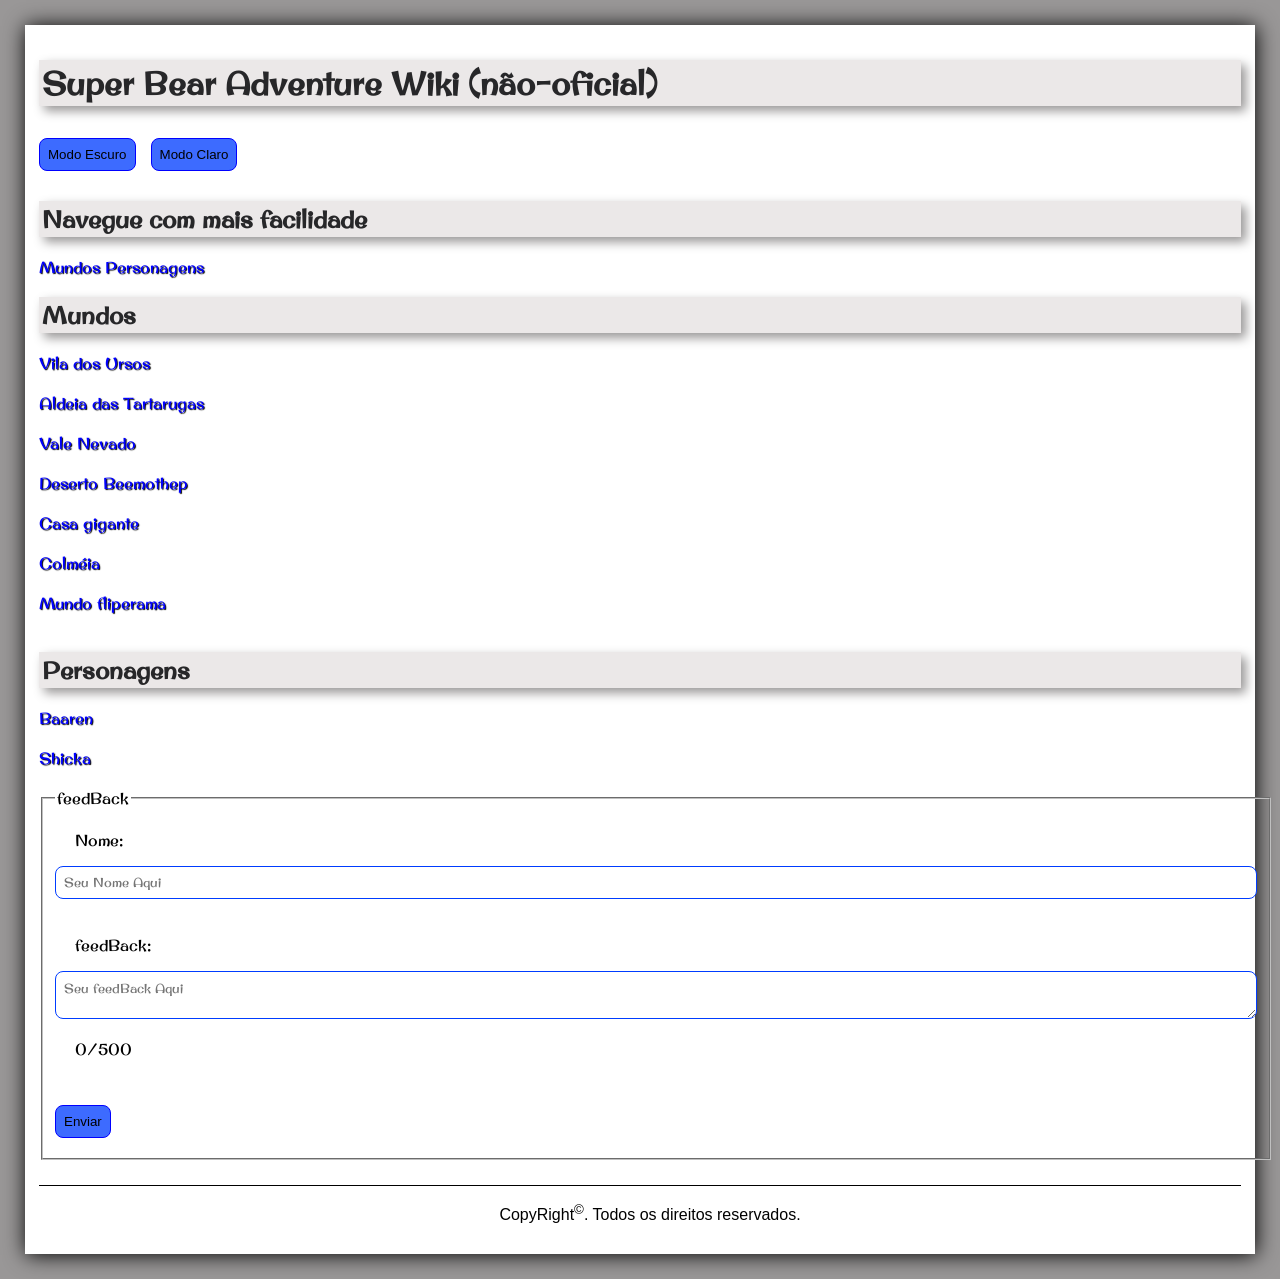
==== tela-inicial.html @ 96fdb84f "Site publicado no Git (incompleto)" ====
<!DOCTYPE html>
<html lang="pt-br" id="pagina">
<head>
    <meta charset="UTF-8">
    <meta name="viewport" content="width=device-width, initial-scale=1.0"/>
    <title>Super Bear Adventure Wiki (não-oficial)</title>
    <link type="text/css" rel="stylesheet" href="estilo-da-wiki.css"/>
</head>
<body>
    <h1>Super Bear Adventure Wiki (não-oficial)</h1>
    <button onclick="modoEscuro()">Modo Escuro</button>
    <button onclick="modoClaro()">Modo Claro</button>
    <h2>Navegue com mais facilidade</h2>
    <a href="#mundos">Mundos</a>
    <a href="#personagens">Personagens</a>
    <h2 id="mundos">Mundos</h2>
    <a href="/mundos/vila-ursos.html">Vila dos Ursos</a><br/><br/>
    <a href="/mundos/aldeia-tartarugas.html">Aldeia das Tartarugas</a><br/><br/>
    <a href="/mundos/vale-nevado.html">Vale Nevado</a><br/><br/>
    <a href="/mundos/deserto-beemothep.html">Deserto Beemothep</a><br/><br/>
    <a href="/mundos/casa-gigante.html">Casa gigante</a><br/><br/>
    <a href="/mundos/colmeia.html">Colméia</a><br/><br/>
    <a href="/mundos/fliperama.html">Mundo fliperama</a><br/><br/>
    <h2 id="personagens">Personagens</h2>
    <a href="personagens/baaren.html">Baaren</a><br/><br/>
    <a href="personagens/shicka.html">Shicka</a><br/><br/>
    <fieldset>
        <legend class="texto">feedBack</legend>
        <p class="texto">Nome: </p><input type="text" placeholder="Seu Nome Aqui" id="nome" name="nome"/><br/><br/>
        <p class="texto">feedBack: </p><textarea placeholder="Seu feedBack Aqui" maxlength="500" id="textarea"></textarea><p class="texto" id="caracteresNumero"><span id="contador" class="texto">0</span>/500</p><br/>
        <button onclick="feedback()"><span>Enviar</span></button>
    </fieldset>
    <footer>
    <p class="texto normal">CopyRight<sup>&copy;</sup>. Todos os direitos reservados.</p>
    </footer>
    <script src="funcoes.js"></script>
</body>
</html>
---- estilo-da-wiki.css ----
@charset "UTF-8";
@import url('https://fonts.googleapis.com/css2?family=Original+Surfer&display=swap');

a {
    color: var(--linkCor);
    text-decoration: none;
    text-shadow: 1px 1px 1px #000000;
}

body {
    font-family: "Original Surfer", sans-serif;
    margin: 25px;
    box-shadow: 1px 1px 20px #000000;
    background-color: var(--fundoCor);
    padding: 14px;
}

#pagina {
    background-color: var(--paginaCor);
}

h1, h2 {
    color: #272729;
    box-shadow: 5px 5px 10px #999797;
    background-color: #ebe8e8;
    scroll-margin-top: 30px;
    padding: 3px;
}

.normal {
    font-family: Arial, Helvetica, sans-serif;
}

input, textarea {
    border-radius: 0.5rem;
    border: 1px solid #003cff;
    padding: 0.5rem;
    width: 100%;
    box-sizing: border-box;

}

button {
    padding: 0.5rem;
    border-radius: 0.5rem;
    border: 1px solid #0000ff;
    background-color: #3d6bff;
    margin: 10px;
    margin-left: 0px;
    cursor: pointer;
    font-weight: 100;
}

:root {
    --textoCor: #000000;
    --linkCor: #0000ff;
    --fundoCor: #ffffff;
    --paginaCor: #999797
}

:root[data-tema="escuro"] {
    --textoCor: #ffffff;
    --fundoCor: #272727;
    --linkCor: #7aa2ff;
    --paginaCor: #3a3a3a;
}

.texto {
    color: var(--textoCor);
}

.column {
    display: flex;
    flex-direction: column;
}

fieldset {
    width: 100%;
}

input::placeholder, textarea::placeholder {
    font-family: "Original Surfer", sans-serif;
}

footer {
    border-top: 1px solid var(--textoCor);
    margin-top: 25px;
    text-align: center;
}

p {
    text-indent: 20px;
    font-size: 1rem;
}

.container {
  display: flex;
  align-items: flex-start;
}

#div-esquerda {
  flex: 2;
  border-right: 1px solid var(--textoCor);
  padding-right: 15px;
  text-align: justify;
}

#div-direita {
  flex: 1;
  margin-left: 10px;
}

table.normal {
  border-collapse: collapse;
  width: 100%;
}

table.normal td {
  border: 1px solid #ccc;
  padding: 10px;
  text-align: center;
  padding-left: 0;
  padding-right: 0;
}

table.normal th {
  border: 1px solid #ccc;
  padding: 10px;
  text-align: center;
  background-color: #003cff;
  color: #ffffff;
  padding-left: 0;
  padding-right: 0;
}

a#retorno-para-casa {
    text-align: center;
    display: block;
    color: #ffffff;
    text-shadow: none;
    padding: 0.5rem;
    border-radius: 0.5rem;
    border: 1px solid #0000ff;
    background-color: #3d6bff;
    margin: 50px;
    margin-left: 100px;
    cursor: pointer;
    font-weight: 100;
    width: 175px;
    margin-bottom: 0;
}

figure {
    position: relative;
    display: inline-block;
    margin: 0;
    overflow: hidden;
}

figure img {
    display: block;
    max-width: 100%;
    height: auto;
}

figure figcaption {
    position: absolute;
    top: 0;
    left: 0;
    width: 100%;
    height: 100%;
    background-color: rgba(0, 0, 0, 0.6);
    color: #ffffff;
    display: flex;
    align-items: center;
    justify-content: center;
    text-align: center;
    padding: 15px;
    box-sizing: border-box;
    opacity: 0;
    transition: opacity 1s ease;
}

figure:hover figcaption {
    opacity: 1;
}

@media (max-width: 700px) {
    div.container {
        flex-direction: column;
    }

    a#retorno-para-casa {
        width: auto;
        margin: 20px 0;
    }

    .imagem-esquerda {
        float: none;
        display: block;
        margin: 0 auto 10px;
    }
}

img.imagem-esquerda {
    float: left;
    margin: 0 15px 10px 0;
    max-width: 100%;
    height: auto;
}
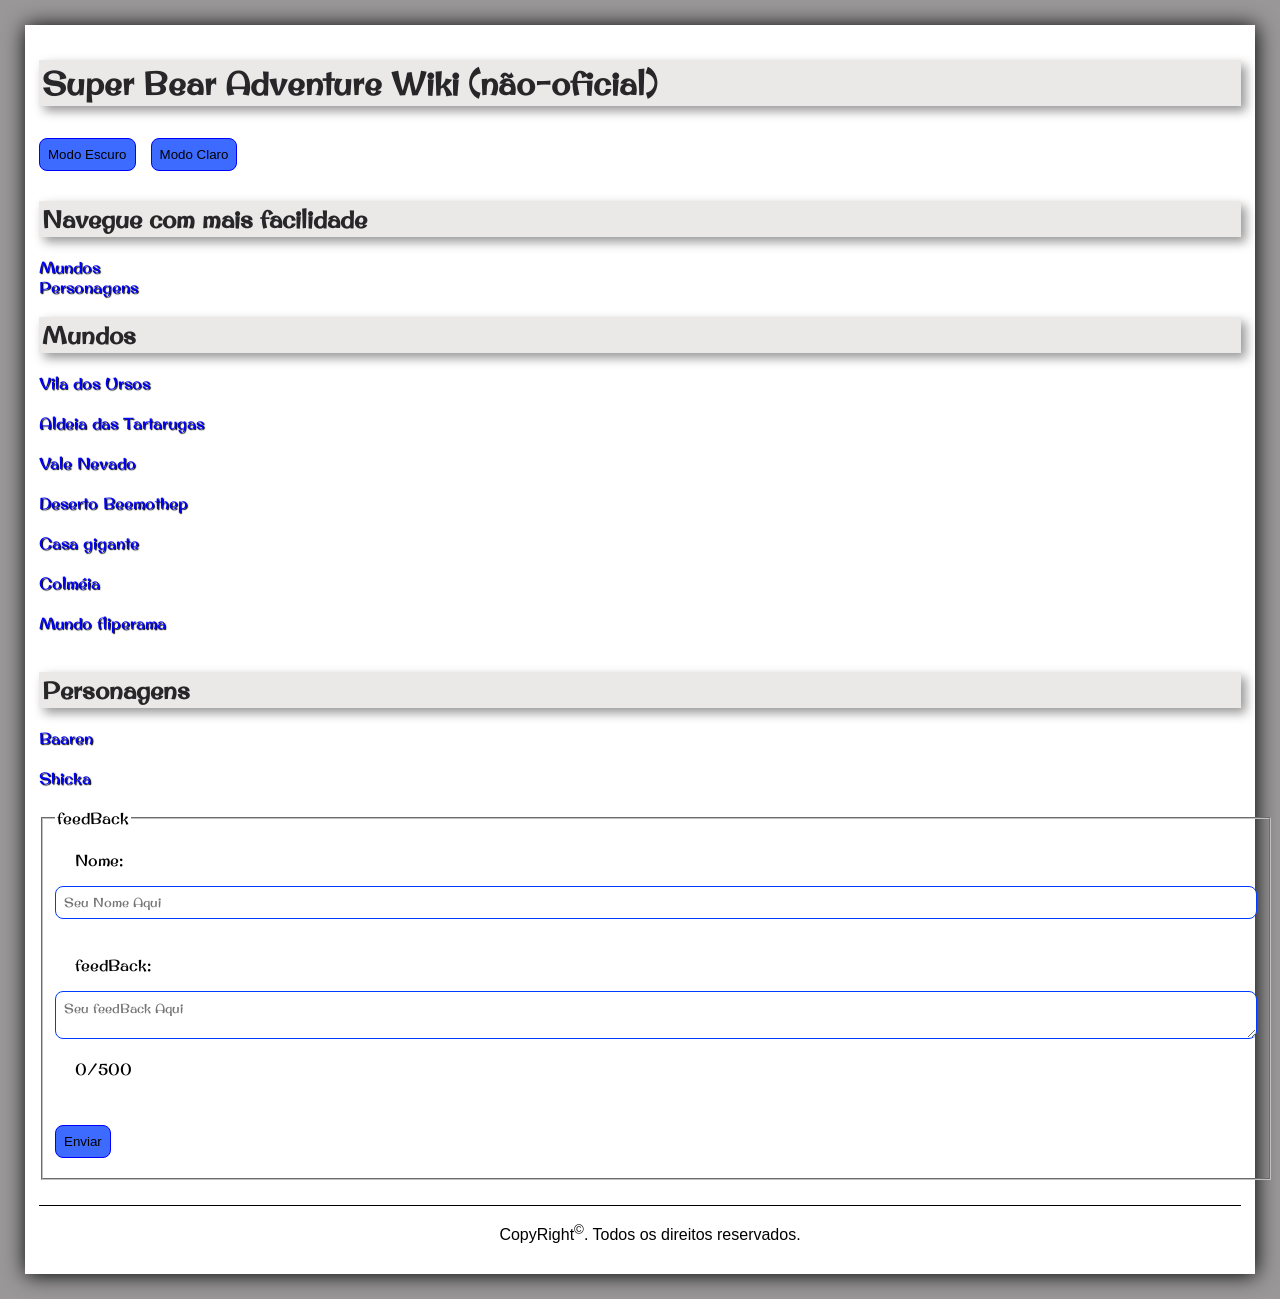
==== commit f423ade7: "Formatação dos arquivos 01" ====
--- a/tela-inicial.html
+++ b/tela-inicial.html
@@ -1,38 +1,56 @@
-<!DOCTYPE html>
+<!doctype html>
 <html lang="pt-br" id="pagina">
-<head>
-    <meta charset="UTF-8">
-    <meta name="viewport" content="width=device-width, initial-scale=1.0"/>
+  <head>
+    <meta charset="UTF-8" />
+    <meta name="viewport" content="width=device-width, initial-scale=1.0" />
     <title>Super Bear Adventure Wiki (não-oficial)</title>
-    <link type="text/css" rel="stylesheet" href="estilo-da-wiki.css"/>
-</head>
-<body>
+    <link type="text/css" rel="stylesheet" href="estilo-da-wiki.css" />
+  </head>
+  <body>
     <h1>Super Bear Adventure Wiki (não-oficial)</h1>
     <button onclick="modoEscuro()">Modo Escuro</button>
     <button onclick="modoClaro()">Modo Claro</button>
     <h2>Navegue com mais facilidade</h2>
-    <a href="#mundos">Mundos</a>
+    <a href="#mundos">Mundos</a><br />
     <a href="#personagens">Personagens</a>
     <h2 id="mundos">Mundos</h2>
-    <a href="/mundos/vila-ursos.html">Vila dos Ursos</a><br/><br/>
-    <a href="/mundos/aldeia-tartarugas.html">Aldeia das Tartarugas</a><br/><br/>
-    <a href="/mundos/vale-nevado.html">Vale Nevado</a><br/><br/>
-    <a href="/mundos/deserto-beemothep.html">Deserto Beemothep</a><br/><br/>
-    <a href="/mundos/casa-gigante.html">Casa gigante</a><br/><br/>
-    <a href="/mundos/colmeia.html">Colméia</a><br/><br/>
-    <a href="/mundos/fliperama.html">Mundo fliperama</a><br/><br/>
+    <a href="/mundos/vila-ursos.html">Vila dos Ursos</a><br /><br />
+    <a href="/mundos/aldeia-tartarugas.html">Aldeia das Tartarugas</a
+    ><br /><br />
+    <a href="/mundos/vale-nevado.html">Vale Nevado</a><br /><br />
+    <a href="/mundos/deserto-beemothep.html">Deserto Beemothep</a><br /><br />
+    <a href="/mundos/casa-gigante.html">Casa gigante</a><br /><br />
+    <a href="/mundos/colmeia.html">Colméia</a><br /><br />
+    <a href="/mundos/fliperama.html">Mundo fliperama</a><br /><br />
     <h2 id="personagens">Personagens</h2>
-    <a href="personagens/baaren.html">Baaren</a><br/><br/>
-    <a href="personagens/shicka.html">Shicka</a><br/><br/>
+    <a href="personagens/baaren.html">Baaren</a><br /><br />
+    <a href="personagens/shicka.html">Shicka</a><br /><br />
     <fieldset>
-        <legend class="texto">feedBack</legend>
-        <p class="texto">Nome: </p><input type="text" placeholder="Seu Nome Aqui" id="nome" name="nome"/><br/><br/>
-        <p class="texto">feedBack: </p><textarea placeholder="Seu feedBack Aqui" maxlength="500" id="textarea"></textarea><p class="texto" id="caracteresNumero"><span id="contador" class="texto">0</span>/500</p><br/>
-        <button onclick="feedback()"><span>Enviar</span></button>
+      <legend class="texto">feedBack</legend>
+      <p class="texto">Nome:</p>
+      <input
+        type="text"
+        placeholder="Seu Nome Aqui"
+        id="nome"
+        name="nome"
+      /><br /><br />
+      <p class="texto">feedBack:</p>
+      <textarea
+        placeholder="Seu feedBack Aqui"
+        maxlength="500"
+        id="textarea"
+      ></textarea>
+      <p class="texto" id="caracteresNumero">
+        <span id="contador" class="texto">0</span>/500
+      </p>
+      <br />
+      <button onclick="feedback()"><span>Enviar</span></button>
     </fieldset>
     <footer>
-    <p class="texto normal">CopyRight<sup>&copy;</sup>. Todos os direitos reservados.</p>
+      <p class="texto normal">
+        CopyRight<sup>&copy;</sup>. Todos os direitos reservados.
+      </p>
     </footer>
     <script src="funcoes.js"></script>
-</body>
-</html>+  </body>
+</html>
--- a/estilo-da-wiki.css
+++ b/estilo-da-wiki.css
@@ -1,96 +1,110 @@
 @charset "UTF-8";
-@import url('https://fonts.googleapis.com/css2?family=Original+Surfer&display=swap');
+@import url("https://fonts.googleapis.com/css2?family=Original+Surfer&display=swap");
 
 a {
-    color: var(--linkCor);
-    text-decoration: none;
-    text-shadow: 1px 1px 1px #000000;
+  color: var(--linkCor);
+  text-decoration: none;
+  text-shadow: 1px 1px 1px #000000;
 }
 
 body {
-    font-family: "Original Surfer", sans-serif;
-    margin: 25px;
-    box-shadow: 1px 1px 20px #000000;
-    background-color: var(--fundoCor);
-    padding: 14px;
+  font-family: "Original Surfer", sans-serif;
+  margin: 25px;
+  box-shadow: 1px 1px 20px #000000;
+  background-color: var(--fundoCor);
+  padding: 14px;
 }
 
 #pagina {
-    background-color: var(--paginaCor);
-}
-
-h1, h2 {
-    color: #272729;
-    box-shadow: 5px 5px 10px #999797;
-    background-color: #ebe8e8;
-    scroll-margin-top: 30px;
-    padding: 3px;
+  background-color: var(--paginaCor);
+}
+
+h1,
+h2 {
+  color: #272729;
+  box-shadow: 5px 5px 10px #999797;
+  background-color: #ebe8e8;
+  scroll-margin-top: 30px;
+  padding: 3px;
 }
 
 .normal {
-    font-family: Arial, Helvetica, sans-serif;
-}
-
-input, textarea {
-    border-radius: 0.5rem;
-    border: 1px solid #003cff;
-    padding: 0.5rem;
-    width: 100%;
-    box-sizing: border-box;
-
+  font-family: Arial, Helvetica, sans-serif;
+}
+
+input,
+textarea {
+  border-radius: 0.5rem;
+  border: 1px solid #003cff;
+  padding: 0.5rem;
+  width: 100%;
+  box-sizing: border-box;
 }
 
 button {
-    padding: 0.5rem;
-    border-radius: 0.5rem;
-    border: 1px solid #0000ff;
-    background-color: #3d6bff;
-    margin: 10px;
-    margin-left: 0px;
-    cursor: pointer;
-    font-weight: 100;
+  padding: 0.5rem;
+  border-radius: 0.5rem;
+  border: 1px solid #0000ff;
+  background-color: #3d6bff;
+  margin: 10px;
+  margin-left: 0px;
+  cursor: pointer;
+  font-weight: 100;
 }
 
 :root {
-    --textoCor: #000000;
-    --linkCor: #0000ff;
-    --fundoCor: #ffffff;
-    --paginaCor: #999797
+  --textoCor: #000000;
+  --linkCor: #0000ff;
+  --fundoCor: #ffffff;
+  --paginaCor: #999797;
 }
 
 :root[data-tema="escuro"] {
-    --textoCor: #ffffff;
-    --fundoCor: #272727;
-    --linkCor: #7aa2ff;
-    --paginaCor: #3a3a3a;
-}
-
-.texto {
-    color: var(--textoCor);
+  --textoCor: #ffffff;
+  --fundoCor: #272727;
+  --linkCor: #7aa2ff;
+  --paginaCor: #3a3a3a;
+}
+
+:root[data-legendas="desligadas"] figcaption {
+  display: none;
+}
+
+.texto,
+span.texto {
+  color: var(--textoCor);
+}
+
+input[type="checkbox"] {
+  width: auto;
+  margin-right: 6px;
+  vertical-align: middle;
+  padding: 0;
 }
 
 .column {
-    display: flex;
-    flex-direction: column;
+  display: flex;
+  flex-direction: column;
 }
 
 fieldset {
-    width: 100%;
-}
-
-input::placeholder, textarea::placeholder {
-    font-family: "Original Surfer", sans-serif;
+  width: 100%;
+}
+
+input::placeholder,
+textarea::placeholder {
+  font-family: "Original Surfer", sans-serif;
 }
 
 footer {
-    border-top: 1px solid var(--textoCor);
-    margin-top: 25px;
-    text-align: center;
+  border-top: 1px solid var(--textoCor);
+  margin-top: 25px;
+  text-align: center;
 }
 
 p {
-    text-indent: 20px;
-    font-size: 1rem;
+  text-indent: 20px;
+  font-size: 1rem;
 }
 
 .container {
@@ -134,77 +148,77 @@
 }
 
 a#retorno-para-casa {
-    text-align: center;
+  text-align: center;
+  display: block;
+  color: #ffffff;
+  text-shadow: none;
+  padding: 0.5rem;
+  border-radius: 0.5rem;
+  border: 1px solid #0000ff;
+  background-color: #3d6bff;
+  margin: 50px;
+  margin-left: 100px;
+  cursor: pointer;
+  font-weight: 100;
+  width: 175px;
+  margin-bottom: 0;
+}
+
+figure {
+  position: relative;
+  display: inline-block;
+  margin: 0;
+  overflow: hidden;
+}
+
+figure img {
+  display: block;
+  max-width: 100%;
+  height: auto;
+}
+
+figure figcaption {
+  position: absolute;
+  top: 0;
+  left: 0;
+  width: 100%;
+  height: 100%;
+  background-color: rgba(0, 0, 0, 0.6);
+  color: #ffffff;
+  display: flex;
+  align-items: center;
+  justify-content: center;
+  text-align: center;
+  padding: 15px;
+  box-sizing: border-box;
+  opacity: 0;
+  transition: opacity 1s ease;
+}
+
+figure:hover figcaption {
+  opacity: 1;
+}
+
+@media (max-width: 700px) {
+  div.container {
+    flex-direction: column;
+  }
+
+  a#retorno-para-casa {
+    width: auto;
+    margin: 20px 0;
+  }
+
+  .imagem-esquerda {
+    float: none;
     display: block;
-    color: #ffffff;
-    text-shadow: none;
-    padding: 0.5rem;
-    border-radius: 0.5rem;
-    border: 1px solid #0000ff;
-    background-color: #3d6bff;
-    margin: 50px;
-    margin-left: 100px;
-    cursor: pointer;
-    font-weight: 100;
-    width: 175px;
-    margin-bottom: 0;
-}
-
-figure {
-    position: relative;
-    display: inline-block;
-    margin: 0;
-    overflow: hidden;
-}
-
-figure img {
-    display: block;
-    max-width: 100%;
-    height: auto;
-}
-
-figure figcaption {
-    position: absolute;
-    top: 0;
-    left: 0;
-    width: 100%;
-    height: 100%;
-    background-color: rgba(0, 0, 0, 0.6);
-    color: #ffffff;
-    display: flex;
-    align-items: center;
-    justify-content: center;
-    text-align: center;
-    padding: 15px;
-    box-sizing: border-box;
-    opacity: 0;
-    transition: opacity 1s ease;
-}
-
-figure:hover figcaption {
-    opacity: 1;
-}
-
-@media (max-width: 700px) {
-    div.container {
-        flex-direction: column;
-    }
-
-    a#retorno-para-casa {
-        width: auto;
-        margin: 20px 0;
-    }
-
-    .imagem-esquerda {
-        float: none;
-        display: block;
-        margin: 0 auto 10px;
-    }
+    margin: 0 auto 10px;
+  }
 }
 
 img.imagem-esquerda {
-    float: left;
-    margin: 0 15px 10px 0;
-    max-width: 100%;
-    height: auto;
-}+  float: left;
+  margin: 0 15px 10px 0;
+  max-width: 100%;
+  height: auto;
+}
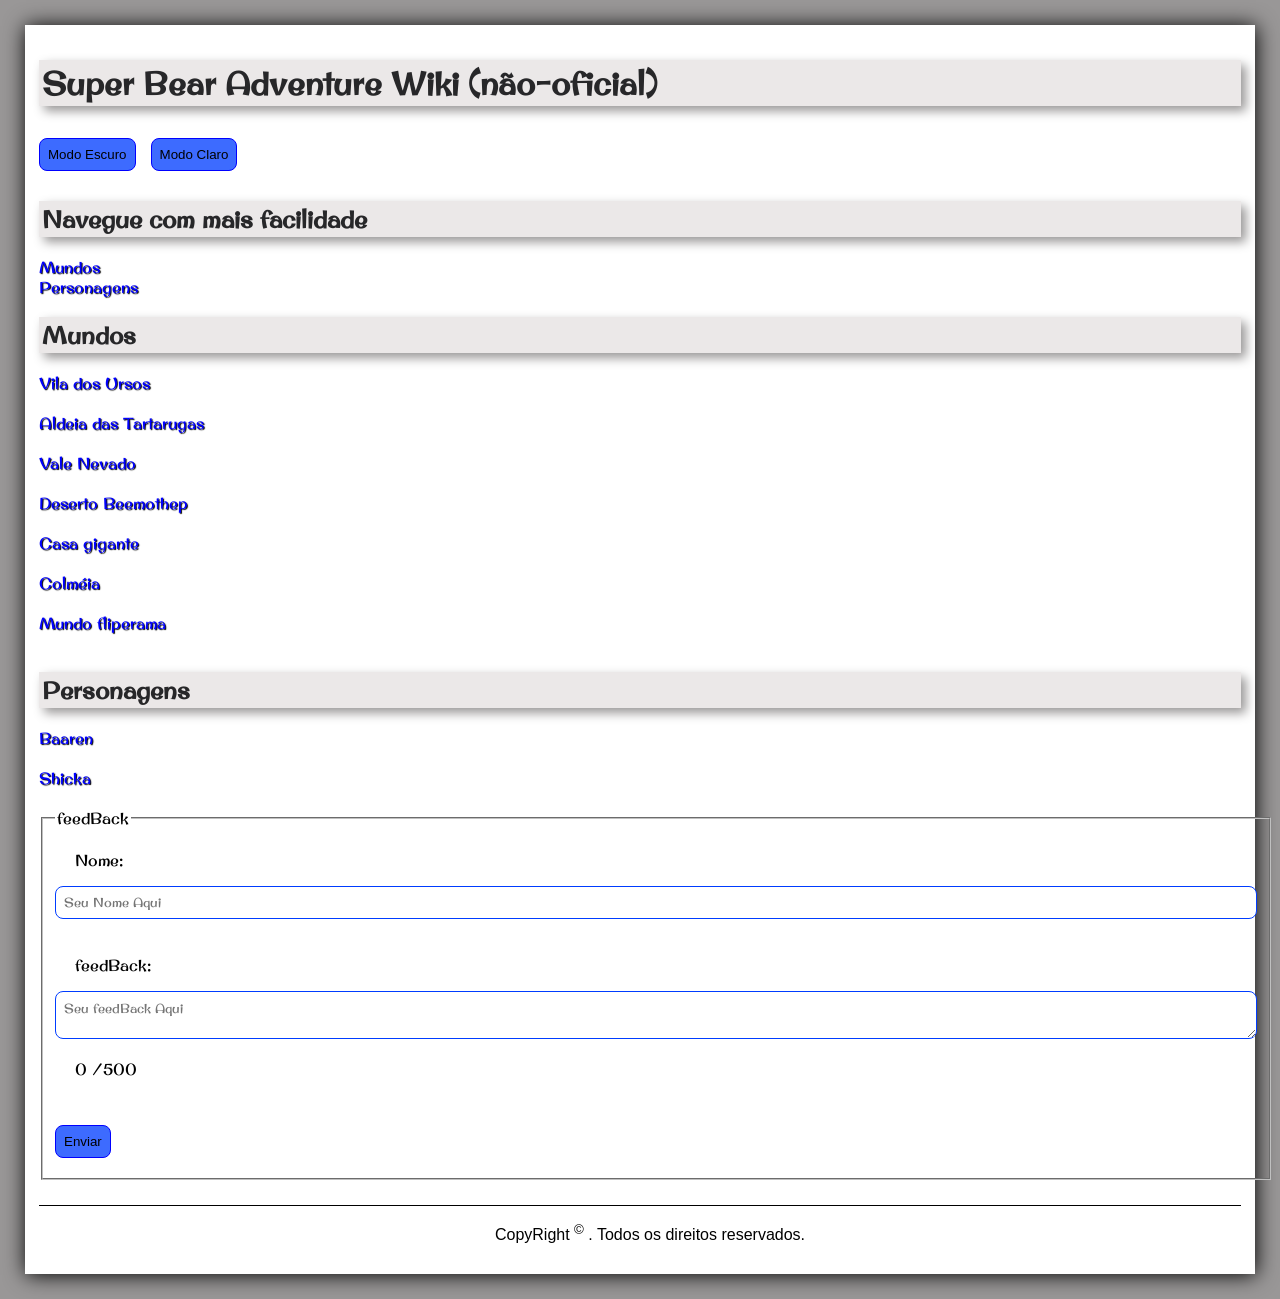
==== commit 7a4b6dc1: "tabela da shicka e aparência da Shicka" ====
--- a/tela-inicial.html
+++ b/tela-inicial.html
@@ -8,32 +8,53 @@
   </head>
   <body>
     <h1>Super Bear Adventure Wiki (não-oficial)</h1>
-    <button onclick="modoEscuro()">Modo Escuro</button>
-    <button onclick="modoClaro()">Modo Claro</button>
+    <button onclick="aplicarTema('escuro')">Modo Escuro</button>
+    <button onclick="aplicarTema('claro')">Modo Claro</button>
     <h2>Navegue com mais facilidade</h2>
-    <a href="#mundos">Mundos</a><br />
-    <a href="#personagens">Personagens</a>
+    <div class="sem-sublinhado">
+      <a href="#mundos">Mundos</a>
+      <br />
+      <a href="#personagens">Personagens</a>
+    </div>
     <h2 id="mundos">Mundos</h2>
-    <a href="/mundos/vila-ursos.html">Vila dos Ursos</a><br /><br />
-    <a href="/mundos/aldeia-tartarugas.html">Aldeia das Tartarugas</a
-    ><br /><br />
-    <a href="/mundos/vale-nevado.html">Vale Nevado</a><br /><br />
-    <a href="/mundos/deserto-beemothep.html">Deserto Beemothep</a><br /><br />
-    <a href="/mundos/casa-gigante.html">Casa gigante</a><br /><br />
-    <a href="/mundos/colmeia.html">Colméia</a><br /><br />
-    <a href="/mundos/fliperama.html">Mundo fliperama</a><br /><br />
+    <div class="sem-sublinhado">
+      <a href="/mundos/vila-ursos.html">Vila dos Ursos</a>
+      <br />
+      <br />
+      <a href="/mundos/aldeia-tartarugas.html">Aldeia das Tartarugas</a>
+      <br />
+      <br />
+      <a href="/mundos/vale-nevado.html">Vale Nevado</a>
+      <br />
+      <br />
+      <a href="/mundos/deserto-beemothep.html">Deserto Beemothep</a>
+      <br />
+      <br />
+      <a href="/mundos/casa-gigante.html">Casa gigante</a>
+      <br />
+      <br />
+      <a href="/mundos/colmeia.html">Colméia</a>
+      <br />
+      <br />
+      <a href="/mundos/fliperama.html">Mundo fliperama</a>
+      <br />
+      <br />
+    </div>
     <h2 id="personagens">Personagens</h2>
-    <a href="personagens/baaren.html">Baaren</a><br /><br />
-    <a href="personagens/shicka.html">Shicka</a><br /><br />
+    <div class="sem-sublinhado">
+      <a href="personagens/baaren.html">Baaren</a>
+      <br />
+      <br />
+      <a href="personagens/shicka.html">Shicka</a>
+      <br />
+      <br />
+    </div>
     <fieldset>
       <legend class="texto">feedBack</legend>
       <p class="texto">Nome:</p>
-      <input
-        type="text"
-        placeholder="Seu Nome Aqui"
-        id="nome"
-        name="nome"
-      /><br /><br />
+      <input type="text" placeholder="Seu Nome Aqui" id="nome" name="nome" />
+      <br />
+      <br />
       <p class="texto">feedBack:</p>
       <textarea
         placeholder="Seu feedBack Aqui"
@@ -41,14 +62,17 @@
         id="textarea"
       ></textarea>
       <p class="texto" id="caracteresNumero">
-        <span id="contador" class="texto">0</span>/500
+        <span id="contador" class="texto">0</span>
+        /500
       </p>
       <br />
       <button onclick="feedback()"><span>Enviar</span></button>
     </fieldset>
     <footer>
       <p class="texto normal">
-        CopyRight<sup>&copy;</sup>. Todos os direitos reservados.
+        CopyRight
+        <sup>&copy;</sup>
+        . Todos os direitos reservados.
       </p>
     </footer>
     <script src="funcoes.js"></script>
--- a/estilo-da-wiki.css
+++ b/estilo-da-wiki.css
@@ -3,8 +3,11 @@
 
 a {
   color: var(--linkCor);
+  text-shadow: 0.5px 1px 1px #000000;
+}
+
+div.sem-sublinhado a {
   text-decoration: none;
-  text-shadow: 1px 1px 1px #000000;
 }
 
 body {
@@ -35,7 +38,7 @@
 input,
 textarea {
   border-radius: 0.5rem;
-  border: 1px solid #003cff;
+  border: 1.5px solid #003cff;
   padding: 0.5rem;
   width: 100%;
   box-sizing: border-box;
@@ -44,7 +47,7 @@
 button {
   padding: 0.5rem;
   border-radius: 0.5rem;
-  border: 1px solid #0000ff;
+  border: 1.5px solid #0000ff;
   background-color: #3d6bff;
   margin: 10px;
   margin-left: 0px;
@@ -85,6 +88,8 @@
 .column {
   display: flex;
   flex-direction: column;
+  flex: 1;
+  min-width: 0;
 }
 
 fieldset {
@@ -124,27 +129,30 @@
   margin-left: 10px;
 }
 
-table.normal {
+table {
   border-collapse: collapse;
   width: 100%;
 }
 
-table.normal td {
-  border: 1px solid #ccc;
-  padding: 10px;
+table tbody {
+  border: 1.5px solid #ccc;
   text-align: center;
   padding-left: 0;
   padding-right: 0;
 }
 
-table.normal th {
-  border: 1px solid #ccc;
-  padding: 10px;
+table thead {
+  border: 1.5px solid #ccc;
   text-align: center;
   background-color: #003cff;
   color: #ffffff;
   padding-left: 0;
   padding-right: 0;
+}
+
+table thead th, table tbody td {
+  border: 1.5px solid #ccc;
+  padding: 10px;
 }
 
 a#retorno-para-casa {
@@ -154,7 +162,7 @@
   text-shadow: none;
   padding: 0.5rem;
   border-radius: 0.5rem;
-  border: 1px solid #0000ff;
+  border: 1.5px solid #0000ff;
   background-color: #3d6bff;
   margin: 50px;
   margin-left: 100px;
@@ -162,6 +170,7 @@
   font-weight: 100;
   width: 175px;
   margin-bottom: 0;
+  text-decoration: none;
 }
 
 figure {
@@ -208,17 +217,10 @@
     width: auto;
     margin: 20px 0;
   }
-
-  .imagem-esquerda {
-    float: none;
-    display: block;
-    margin: 0 auto 10px;
-  }
 }
 
 img.imagem-esquerda {
-  float: left;
-  margin: 0 15px 10px 0;
   max-width: 100%;
   height: auto;
-}
+  margin-right: 10px;
+}
